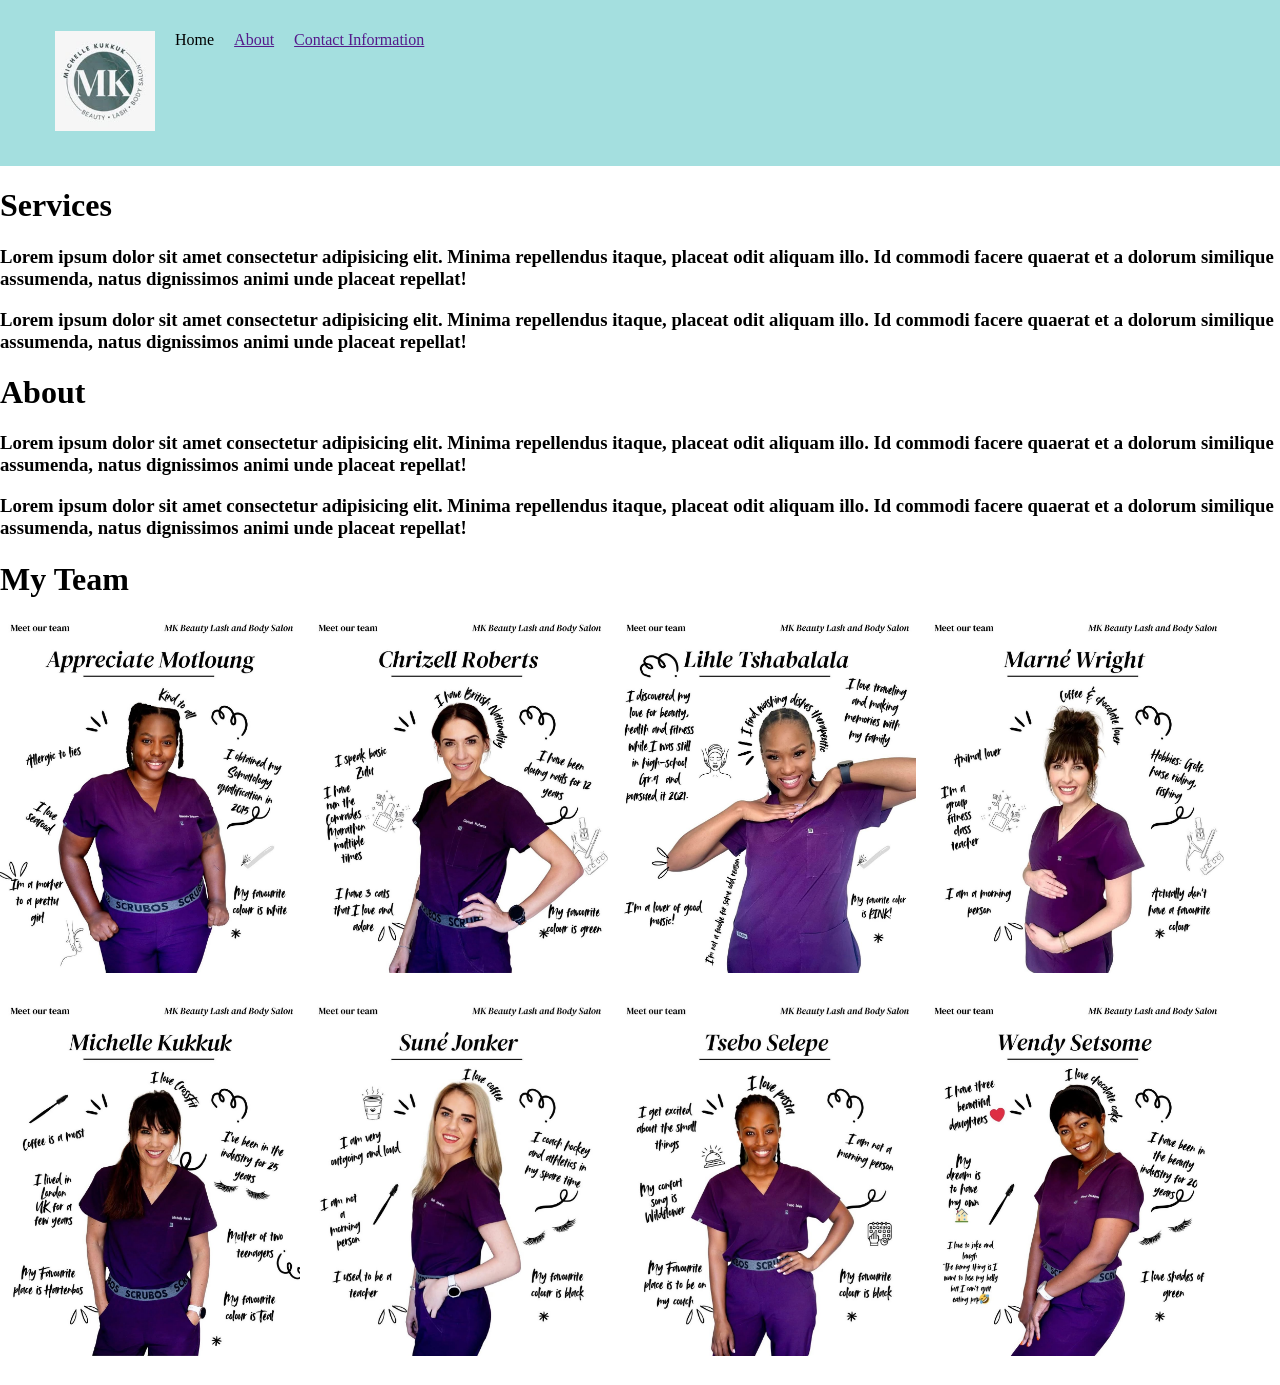
==== index.html @ f129120f "initial commit" ====
<!DOCTYPE html>
<html lang="en">
<head>
    <meta charset="UTF-8">
    <meta name="viewport" content="width=device-width, initial-scale=1.0">
    <title>MK</title>
    <link rel="stylesheet" href="styles.css">
</head>
<body>
    <nav class="navbar" >
        <ul class="nav-links">
            <li>
                <img src = "images/logo.jpg" width="100">
            </li>
            <li>
                <span class="nav-attributes">Home</span>
            </li>
            <li>
                <span class="nav-attributes"><a href="">About</a></span>
            </li>
            <li>
                <span class="nav-attributes"><a href="">Contact Information</a></span>
            </li>
        </ul>
    </nav>

    <h1>
        Services
        <h3>
        <p> Lorem ipsum dolor sit amet consectetur adipisicing elit. Minima repellendus itaque, placeat odit aliquam illo. Id commodi facere quaerat et a dolorum similique assumenda, natus dignissimos animi unde placeat repellat!</p>
        <p> Lorem ipsum dolor sit amet consectetur adipisicing elit. Minima repellendus itaque, placeat odit aliquam illo. Id commodi facere quaerat et a dolorum similique assumenda, natus dignissimos animi unde placeat repellat!</p>
        </h3>
    </h1>

    <h1>
        About
        <h3>
        <p> Lorem ipsum dolor sit amet consectetur adipisicing elit. Minima repellendus itaque, placeat odit aliquam illo. Id commodi facere quaerat et a dolorum similique assumenda, natus dignissimos animi unde placeat repellat!</p>
        <p> Lorem ipsum dolor sit amet consectetur adipisicing elit. Minima repellendus itaque, placeat odit aliquam illo. Id commodi facere quaerat et a dolorum similique assumenda, natus dignissimos animi unde placeat repellat!</p>
        </h3>
    </h1>
    
    <h1>
        My Team
        <br>
        <img src="images/team/Appreciate.jpg" width="300" >
        <img src="images/team/Chrizel.jpg" width="300">
        <img src="images/team/Lihle.jpg" width="300">
        <img src="images/team/Marné.jpg" width="300">
        <img src="images/team/Michelle.jpg" width="300">
        <img src="images/team/Suné .jpg" width="300">
        <img src="images/team/Tsebo.jpg" width="300">
        <img src="images/team/Wendy.jpg" width="300">
        
    </h1>
</body>
</html>
---- styles.css ----
.navbar{
    color: black;
    font-family: Cambria, Cochin, Georgia, Times, 'Times New Roman', serif;
    justify-content: space-between;
    align-items: center;
    padding: 15px;
    background-color: rgb(164, 223, 223);
    
}

.nav-links{
    display: flex;
    gap: 20px;
    list-style: none;
}

body{
    margin: 0;
}
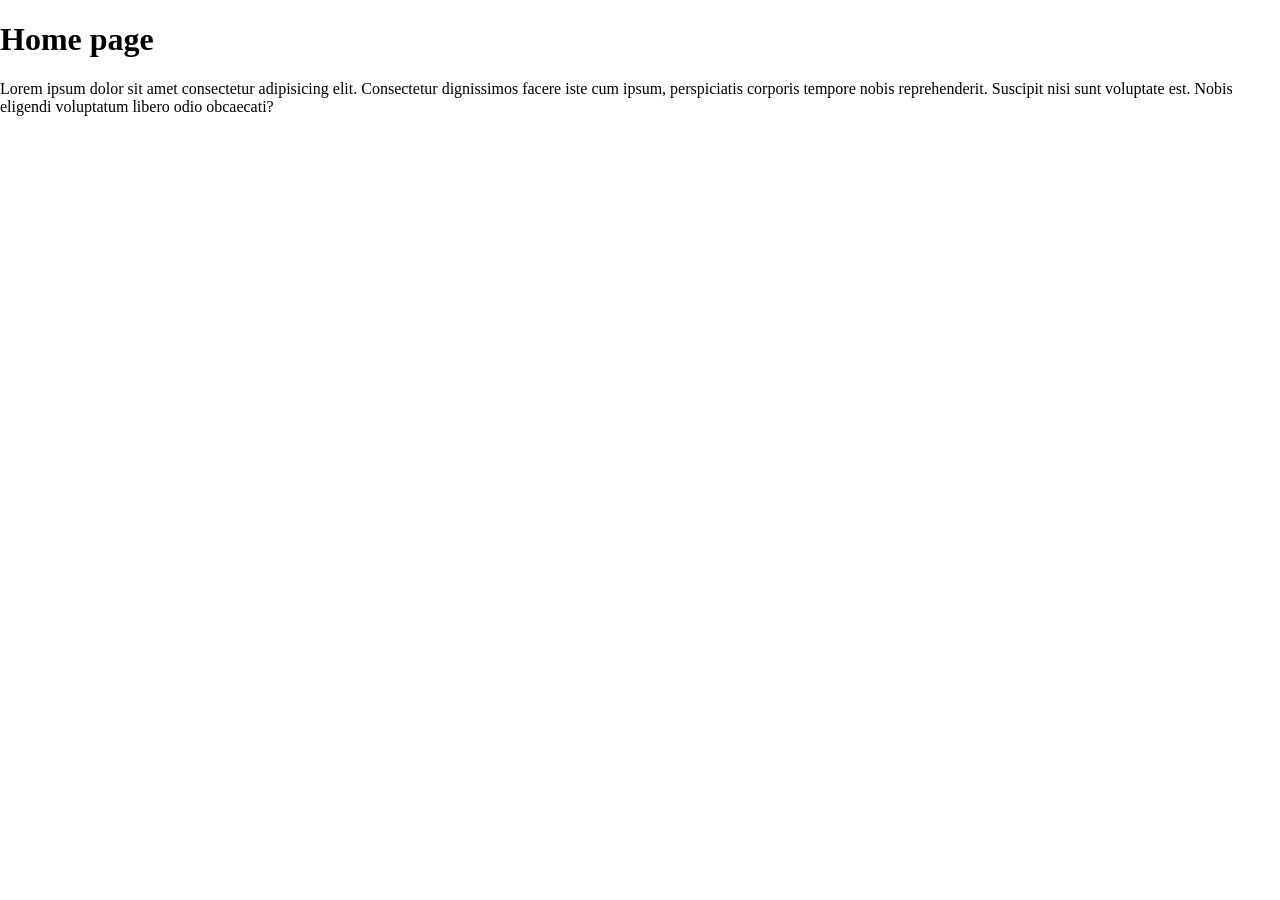
==== commit 2ca49214: "improve background" ====
--- a/index.html
+++ b/index.html
@@ -7,51 +7,16 @@
     <link rel="stylesheet" href="styles.css">
 </head>
 <body>
-    <nav class="navbar" >
-        <ul class="nav-links">
-            <li>
-                <img src = "images/logo.jpg" width="100">
-            </li>
-            <li>
-                <span class="nav-attributes">Home</span>
-            </li>
-            <li>
-                <span class="nav-attributes"><a href="">About</a></span>
-            </li>
-            <li>
-                <span class="nav-attributes"><a href="">Contact Information</a></span>
-            </li>
-        </ul>
-    </nav>
+
 
     <h1>
-        Services
-        <h3>
-        <p> Lorem ipsum dolor sit amet consectetur adipisicing elit. Minima repellendus itaque, placeat odit aliquam illo. Id commodi facere quaerat et a dolorum similique assumenda, natus dignissimos animi unde placeat repellat!</p>
-        <p> Lorem ipsum dolor sit amet consectetur adipisicing elit. Minima repellendus itaque, placeat odit aliquam illo. Id commodi facere quaerat et a dolorum similique assumenda, natus dignissimos animi unde placeat repellat!</p>
-        </h3>
+        Home page
     </h1>
 
-    <h1>
-        About
-        <h3>
-        <p> Lorem ipsum dolor sit amet consectetur adipisicing elit. Minima repellendus itaque, placeat odit aliquam illo. Id commodi facere quaerat et a dolorum similique assumenda, natus dignissimos animi unde placeat repellat!</p>
-        <p> Lorem ipsum dolor sit amet consectetur adipisicing elit. Minima repellendus itaque, placeat odit aliquam illo. Id commodi facere quaerat et a dolorum similique assumenda, natus dignissimos animi unde placeat repellat!</p>
-        </h3>
-    </h1>
+    <p>
+        Lorem ipsum dolor sit amet consectetur adipisicing elit. Consectetur dignissimos facere iste cum ipsum, perspiciatis corporis tempore nobis reprehenderit. Suscipit nisi sunt voluptate est. Nobis eligendi voluptatum libero odio obcaecati?
+    </p>
     
-    <h1>
-        My Team
-        <br>
-        <img src="images/team/Appreciate.jpg" width="300" >
-        <img src="images/team/Chrizel.jpg" width="300">
-        <img src="images/team/Lihle.jpg" width="300">
-        <img src="images/team/Marné.jpg" width="300">
-        <img src="images/team/Michelle.jpg" width="300">
-        <img src="images/team/Suné .jpg" width="300">
-        <img src="images/team/Tsebo.jpg" width="300">
-        <img src="images/team/Wendy.jpg" width="300">
-        
-    </h1>
+    <script src="app.js"></script>
 </body>
 </html>
--- a/styles.css
+++ b/styles.css
@@ -1,19 +1,3 @@
-.navbar{
-    color: black;
-    font-family: Cambria, Cochin, Georgia, Times, 'Times New Roman', serif;
-    justify-content: space-between;
-    align-items: center;
-    padding: 15px;
-    background-color: rgb(164, 223, 223);
-    
-}
-
-.nav-links{
-    display: flex;
-    gap: 20px;
-    list-style: none;
-}
-
 body{
     margin: 0;
 }
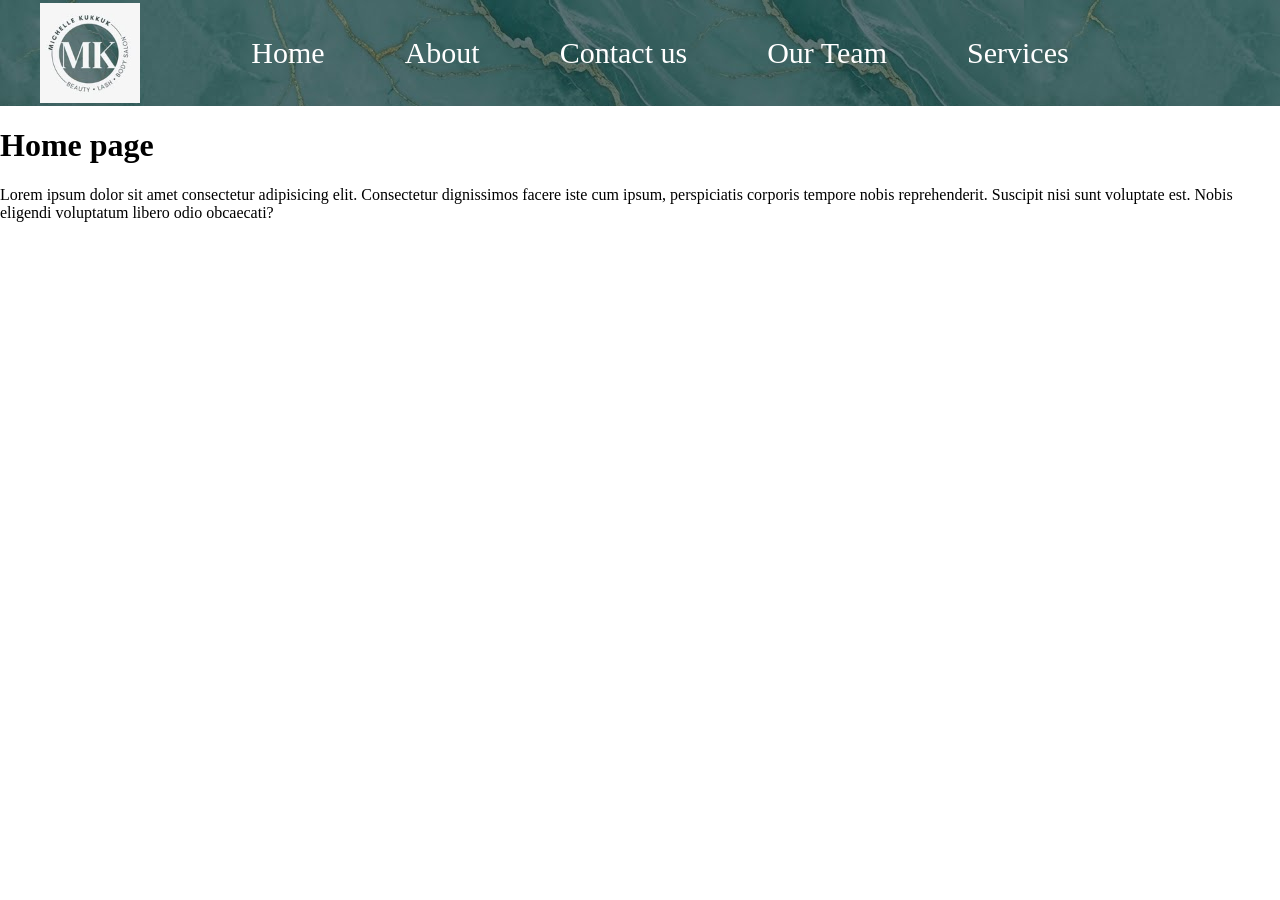
==== commit fe3b6d16: "Include navbar" ====
--- a/index.html
+++ b/index.html
@@ -8,6 +8,9 @@
 </head>
 <body>
 
+<!-- Navbar-->
+<div id="navbar-placeholder"></div>
+<script src="script.js"></script>
 
     <h1>
         Home page
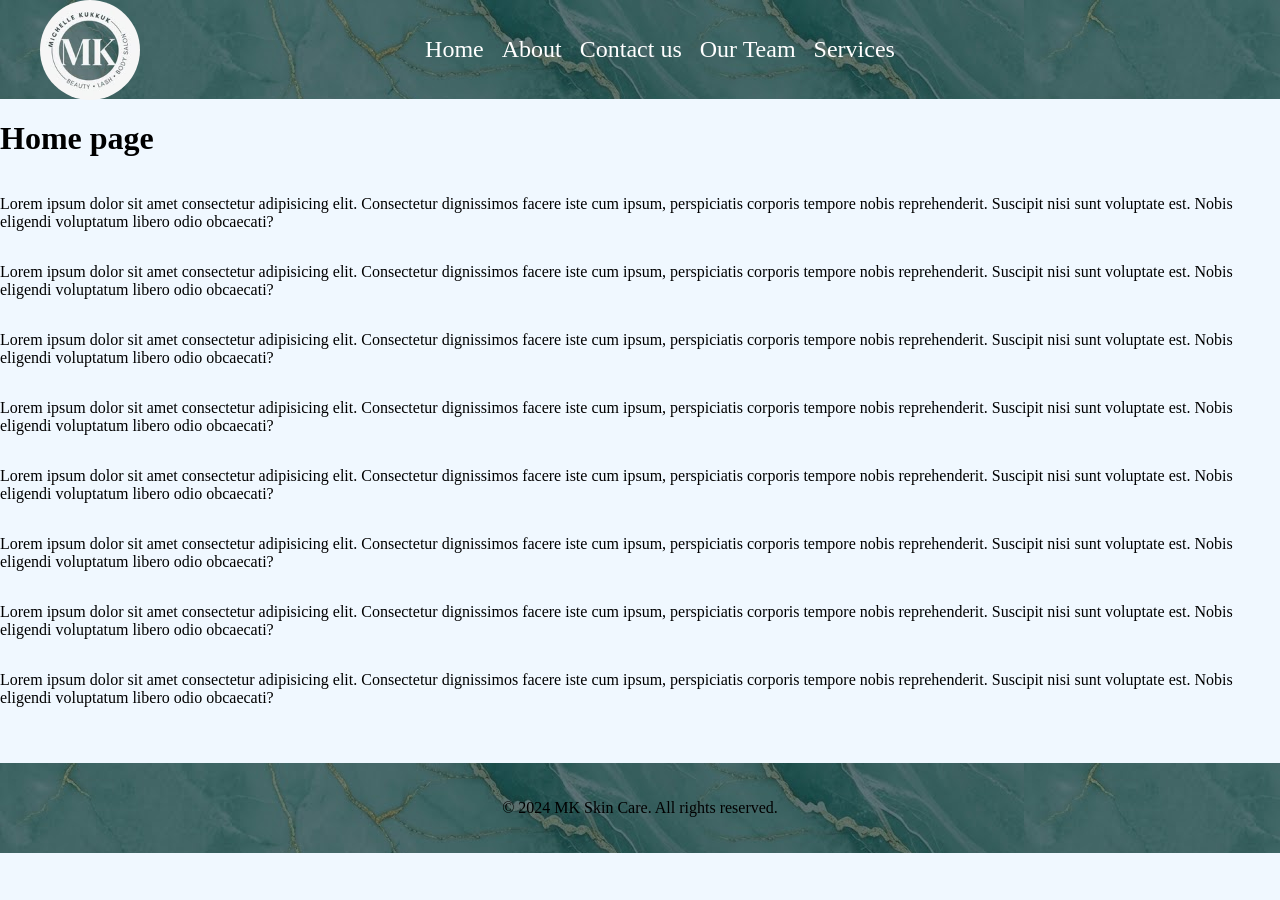
==== commit 8ab85cf1: "update changes" ====
--- a/index.html
+++ b/index.html
@@ -6,7 +6,7 @@
     <title>MK</title>
     <link rel="stylesheet" href="styles.css">
 </head>
-<body>
+<body style="background-color: aliceblue;">
 
 <!-- Navbar-->
 <div id="navbar-placeholder"></div>
@@ -16,10 +16,18 @@
         Home page
     </h1>
 
-    <p>
-        Lorem ipsum dolor sit amet consectetur adipisicing elit. Consectetur dignissimos facere iste cum ipsum, perspiciatis corporis tempore nobis reprehenderit. Suscipit nisi sunt voluptate est. Nobis eligendi voluptatum libero odio obcaecati?
-    </p>
-    
-    <script src="app.js"></script>
-</body>
+    <p>Lorem ipsum dolor sit amet consectetur adipisicing elit. Consectetur dignissimos facere iste cum ipsum, perspiciatis corporis tempore nobis reprehenderit. Suscipit nisi sunt voluptate est. Nobis eligendi voluptatum libero odio obcaecati?</p>
+    <p>Lorem ipsum dolor sit amet consectetur adipisicing elit. Consectetur dignissimos facere iste cum ipsum, perspiciatis corporis tempore nobis reprehenderit. Suscipit nisi sunt voluptate est. Nobis eligendi voluptatum libero odio obcaecati?</p>
+    <p>Lorem ipsum dolor sit amet consectetur adipisicing elit. Consectetur dignissimos facere iste cum ipsum, perspiciatis corporis tempore nobis reprehenderit. Suscipit nisi sunt voluptate est. Nobis eligendi voluptatum libero odio obcaecati?</p>
+    <p>Lorem ipsum dolor sit amet consectetur adipisicing elit. Consectetur dignissimos facere iste cum ipsum, perspiciatis corporis tempore nobis reprehenderit. Suscipit nisi sunt voluptate est. Nobis eligendi voluptatum libero odio obcaecati?</p>
+    <p>Lorem ipsum dolor sit amet consectetur adipisicing elit. Consectetur dignissimos facere iste cum ipsum, perspiciatis corporis tempore nobis reprehenderit. Suscipit nisi sunt voluptate est. Nobis eligendi voluptatum libero odio obcaecati?</p>
+    <p>Lorem ipsum dolor sit amet consectetur adipisicing elit. Consectetur dignissimos facere iste cum ipsum, perspiciatis corporis tempore nobis reprehenderit. Suscipit nisi sunt voluptate est. Nobis eligendi voluptatum libero odio obcaecati?</p>
+    <p>Lorem ipsum dolor sit amet consectetur adipisicing elit. Consectetur dignissimos facere iste cum ipsum, perspiciatis corporis tempore nobis reprehenderit. Suscipit nisi sunt voluptate est. Nobis eligendi voluptatum libero odio obcaecati?</p>
+    <p>Lorem ipsum dolor sit amet consectetur adipisicing elit. Consectetur dignissimos facere iste cum ipsum, perspiciatis corporis tempore nobis reprehenderit. Suscipit nisi sunt voluptate est. Nobis eligendi voluptatum libero odio obcaecati?</p>
+   
+   
+    <!-- Footer-->
+    <div id="footer-placeholder"></div>
+  
+
 </html>
--- a/styles.css
+++ b/styles.css
@@ -1,3 +1,26 @@
-body{
-    margin: 0;
+body {
+  margin: 0;
+}
+
+.glow-btn {
+  position: relative;
+  padding: 16px 38px;
+  border: none;
+  border-radius: 999px;
+  font-size: 16px;
+  font-weight: 600;
+  color: #fff;
+  cursor: pointer;
+  background: linear-gradient(90deg, #143f39, #429872);
+  box-shadow: 0 0 0 rgba(66, 152, 114, 0);
+  transition: box-shadow .3s ease, transform .15s ease;
+}
+.glow-btn:hover {
+  box-shadow: 0 0 28px rgba(66, 152, 114, .55);
+  transform: translateY(-2px);
+}
+.glow-btn:active { transform: translateY(0); }
+
+.hightlight{
+  background-color: #429872;
 }
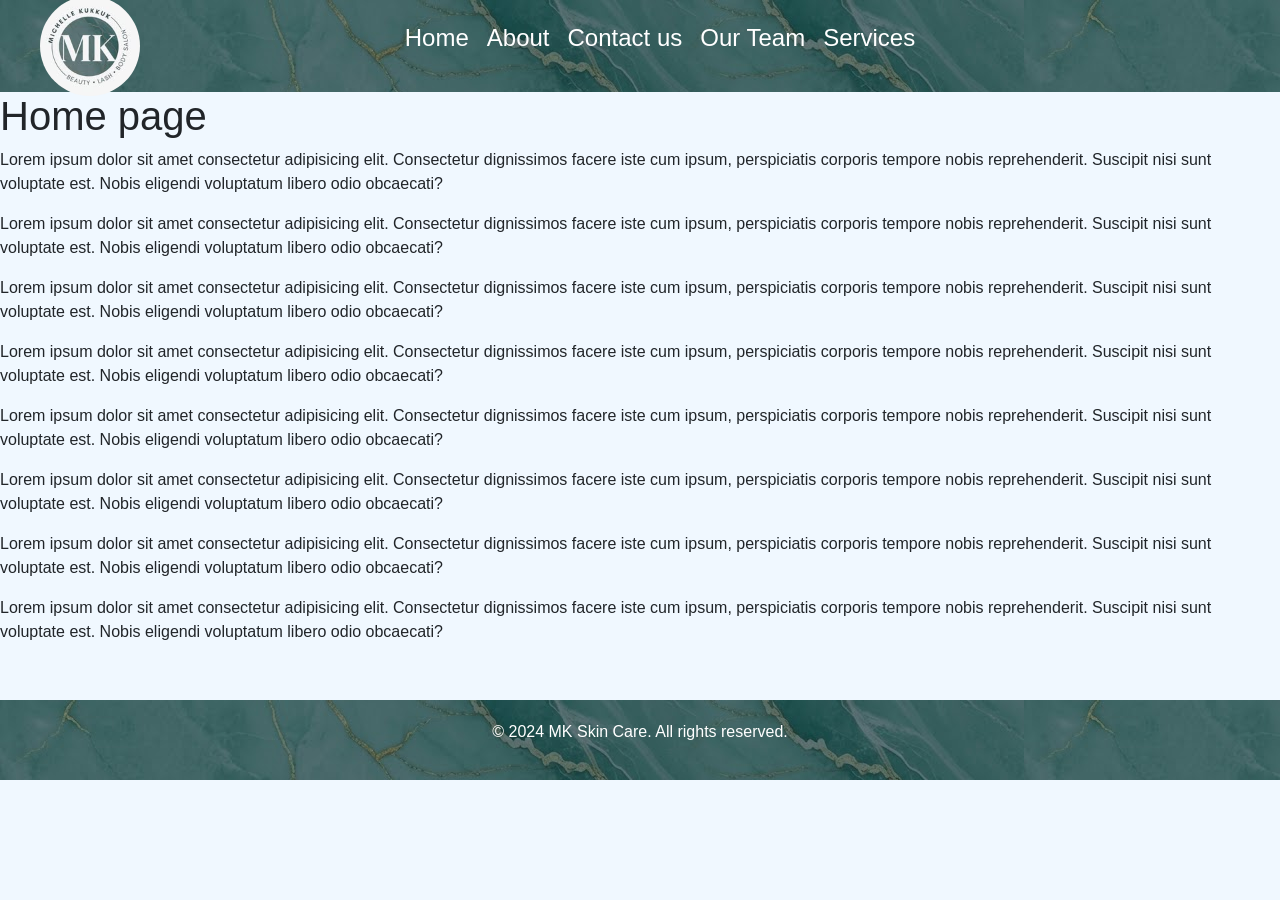
==== commit a8ba7f16: "update about background" ====
--- a/index.html
+++ b/index.html
@@ -5,6 +5,8 @@
     <meta name="viewport" content="width=device-width, initial-scale=1.0">
     <title>MK</title>
     <link rel="stylesheet" href="styles.css">
+    <link rel="stylesheet" href="https://cdn.jsdelivr.net/npm/bootstrap@4.1.3/dist/css/bootstrap.min.css" integrity="sha384-MCw98/SFnGE8fJT3GXwEOngsV7Zt27NXFoaoApmYm81iuXoPkFOJwJ8ERdknLPMO" crossorigin="anonymous">
+    
 </head>
 <body style="background-color: aliceblue;">
 
